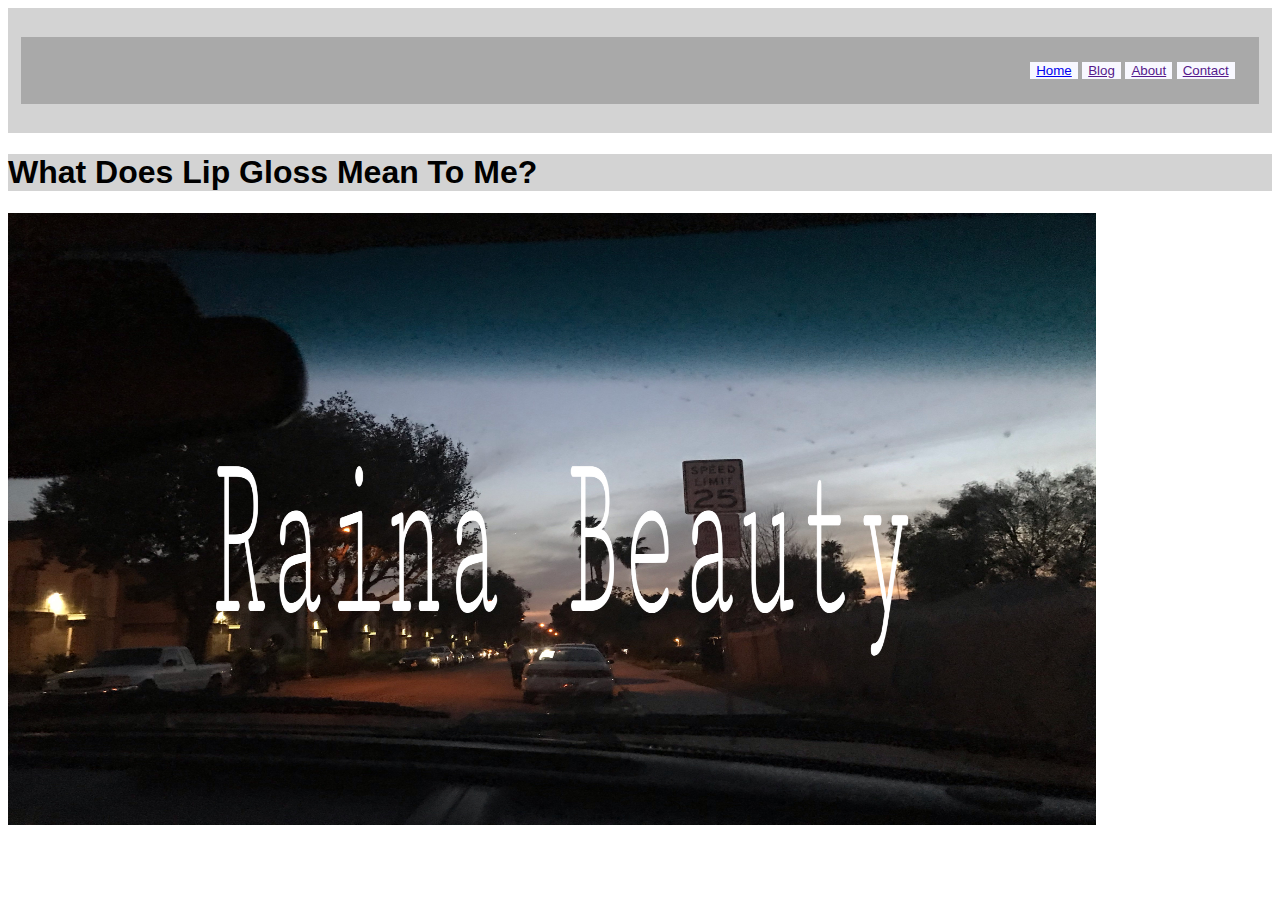
==== index.html @ d60c1465 "name changes" ====
<!DOCTYPE html>
<html lang="en">

    <head>
        <title>site-template1</title>
        <link rel="stylesheet" type="text/css" href="site-template1.css">
    </head>

    <body>
        <header class="page-header">
            <nav>
                <ul class="nav-buttons">
                    <li>
                        <button>
                            <a href="C:\Users\raina\site-template1\site-template1\site-template1.html">Home</a>
                        </button>
                    </li>
                    <li>
                        <button>
                            <a href="">Blog</a>
                        </button>
                    </li>
                    <li>
                        <button>
                            <a href="">About</a>
                        </button>
                    </li>
                    <li>
                        <button>
                            <a href="">Contact</a>
                        </button>
                    </li>
                </ul>
            </nav>
        </header>

        <main role="main">
            <h1 id="h1">What Does Lip Gloss Mean To Me?</h1>

            <div class="main-picture">
                <img width="1088" height="612" src="ED0393AD-2835-4EDA-96D6-296918CD1675 (1).JPG">
            </div>

        </main>

        <footer></footer>
    </body>

</html>
---- site-template1.css ----
.page-header {
    background-color: lightgray;
    color: black;
    font-family: sans-serif;
    padding: 1%;
}

.nav-buttons {
    background-color: darkgray;
    text-align: right;
    padding: 2%;
}

li{
    display: inline;
    list-style-type:none;

}
button {
    background-color: ghostwhite;
    border: none;
    color: black;
    text-align: center;
    display: inline-block;
    cursor: pointer;    
}
.main {
    background-color: ghostwhite;
    color: black;
}

#h1 {
    background-color: lightgray;
    color: black;
    font-family: sans-serif;
}
.footer {
    background-color: black;
    color: ghostwhite;
}
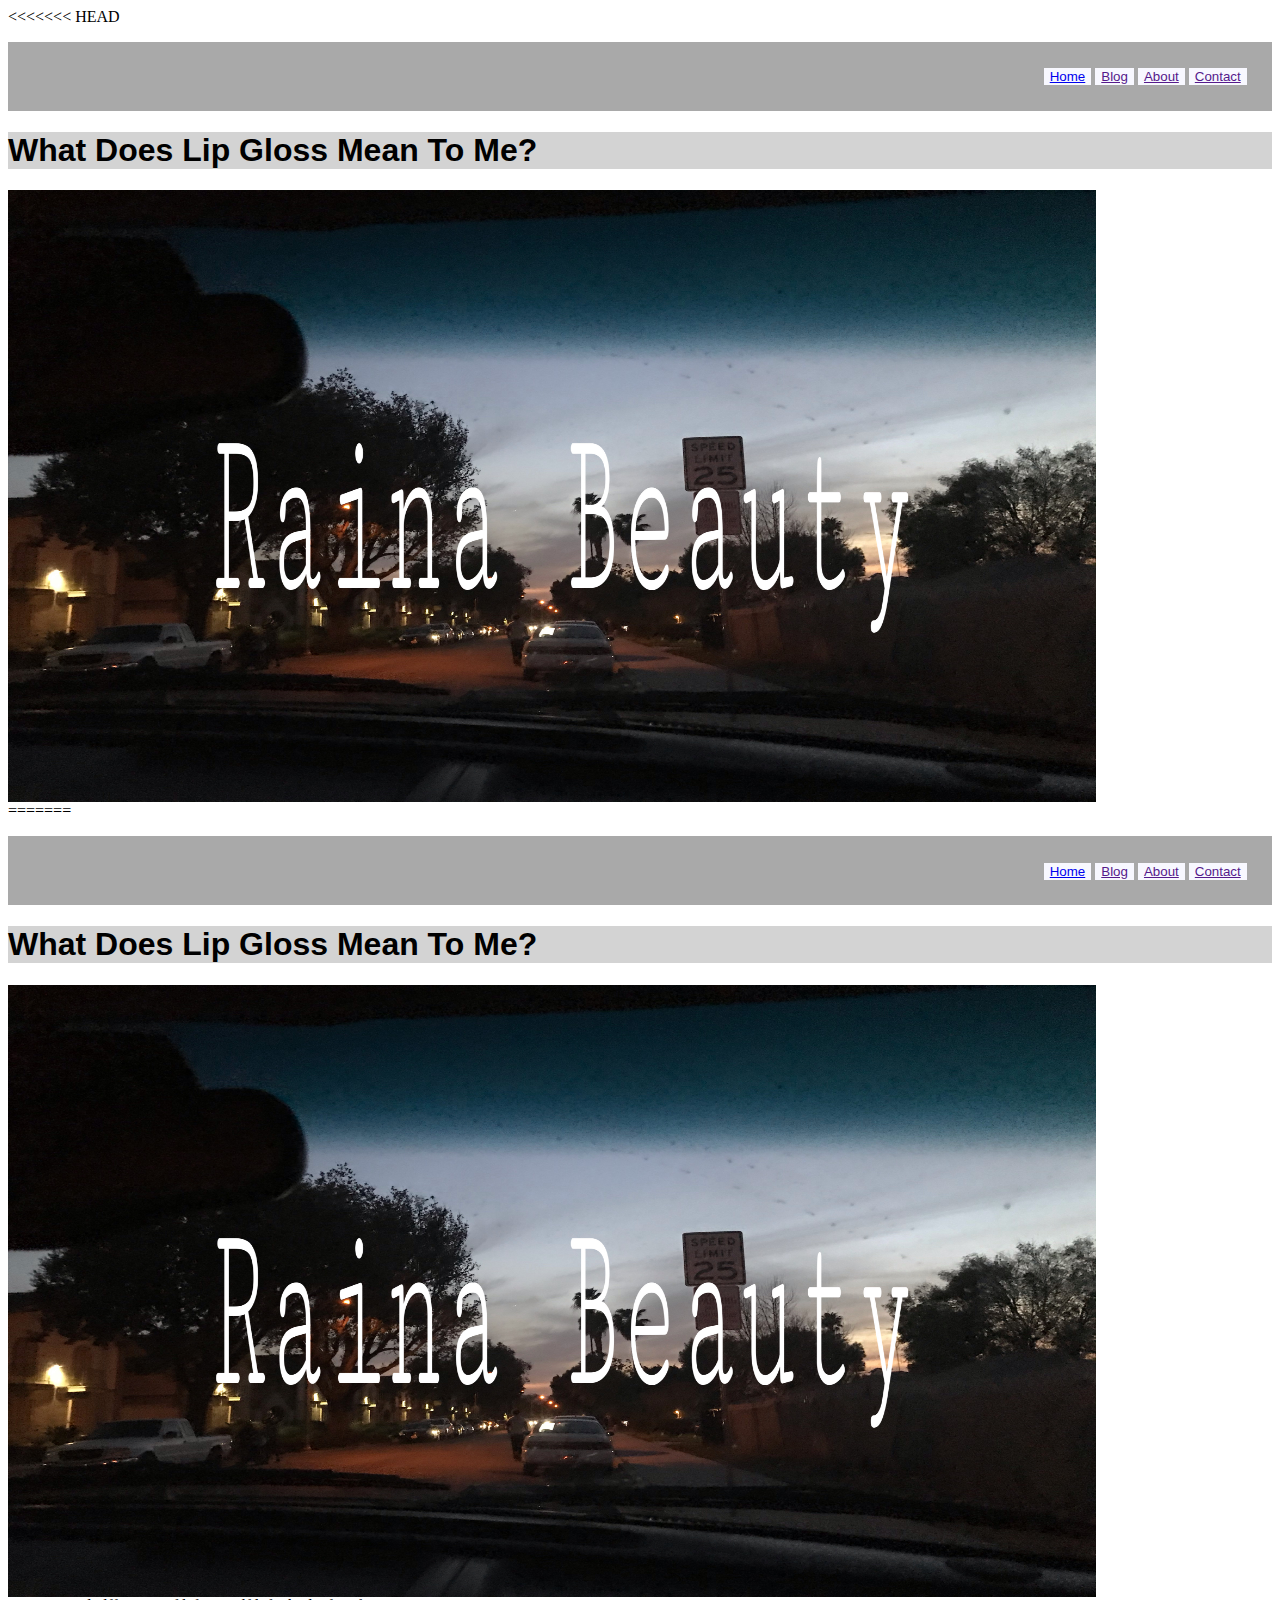
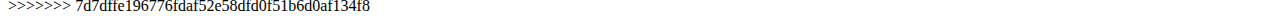
==== commit de0a8596: "Merge branch 'master' of https://github.com/jacobL05/site-template1" ====
--- a/index.html
+++ b/index.html
@@ -1,3 +1,4 @@
+<<<<<<< HEAD
 <!DOCTYPE html>
 <html lang="en">
 
@@ -38,7 +39,7 @@
             <h1 id="h1">What Does Lip Gloss Mean To Me?</h1>
 
             <div class="main-picture">
-                <img width="1088" height="612" src="ED0393AD-2835-4EDA-96D6-296918CD1675 (1).JPG">
+                <img width="1088" height="612" src="images\ED0393AD-2835-4EDA-96D6-296918CD1675 (1).JPG">
             </div>
 
         </main>
@@ -46,4 +47,54 @@
         <footer></footer>
     </body>
 
+=======
+<!DOCTYPE html>
+<html lang="en">
+
+    <head>
+        <title>site-template1</title>
+        <link rel="stylesheet" type="text/css" href="site-template1.css">
+    </head>
+
+    <body>
+        <header class="page-header">
+            <nav>
+                <ul class="nav-buttons">
+                    <li>
+                        <button>
+                            <a href="C:\Users\raina\site-template1\site-template1\site-template1.html">Home</a>
+                        </button>
+                    </li>
+                    <li>
+                        <button>
+                            <a href="">Blog</a>
+                        </button>
+                    </li>
+                    <li>
+                        <button>
+                            <a href="">About</a>
+                        </button>
+                    </li>
+                    <li>
+                        <button>
+                            <a href="">Contact</a>
+                        </button>
+                    </li>
+                </ul>
+            </nav>
+        </header>
+
+        <main role="main">
+            <h1 id="h1">What Does Lip Gloss Mean To Me?</h1>
+
+            <div class="main-picture">
+                <img width="1088" height="612" src="images\ED0393AD-2835-4EDA-96D6-296918CD1675 (1).JPG">
+            </div>
+
+        </main>
+
+        <footer></footer>
+    </body>
+
+>>>>>>> 7d7dffe196776fdaf52e58dfd0f51b6d0af134f8
 </html>--- a/site-template1.css
+++ b/site-template1.css
@@ -1,3 +1,4 @@
+<<<<<<< HEAD
 .page-header {
     background-color: lightgray;
     color: black;
@@ -37,4 +38,8 @@
 .footer {
     background-color: black;
     color: ghostwhite;
+=======
+.tool-bar {
+
+>>>>>>> 7d7dffe196776fdaf52e58dfd0f51b6d0af134f8
 }--- a/site-template1.css
+++ b/site-template1.css
@@ -1,3 +1,4 @@
+<<<<<<< HEAD
 .page-header {
     background-color: lightgray;
     color: black;
@@ -37,4 +38,8 @@
 .footer {
     background-color: black;
     color: ghostwhite;
+=======
+.tool-bar {
+
+>>>>>>> 7d7dffe196776fdaf52e58dfd0f51b6d0af134f8
 }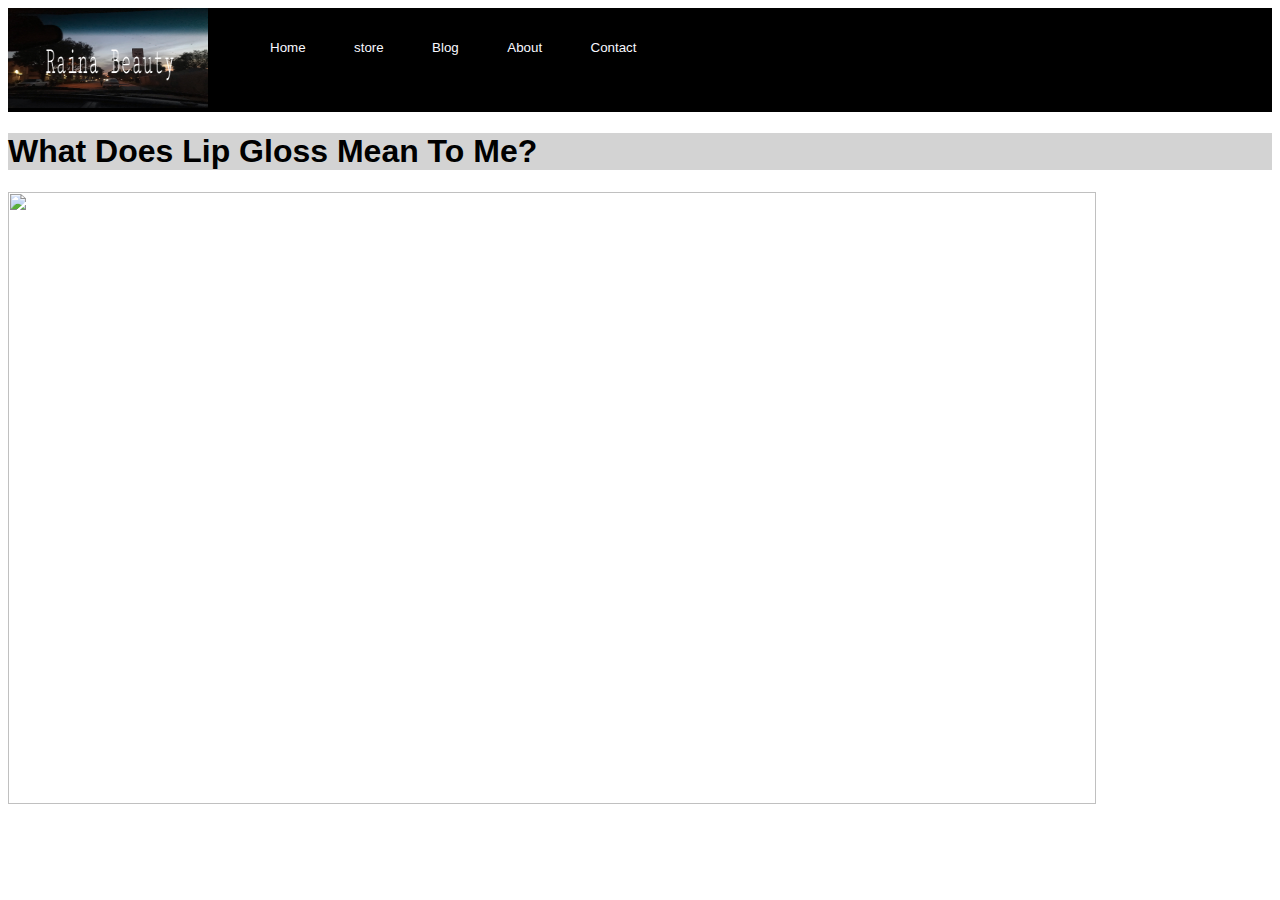
==== commit 2b118498: "fixed nav links" ====
--- a/index.html
+++ b/index.html
@@ -1,34 +1,44 @@
-<<<<<<< HEAD
 <!DOCTYPE html>
 <html lang="en">
 
     <head>
+        <meta charset="UTF-8">
+        <meta name="viewport" content="width=device-width, initial-scale=1.0">
         <title>site-template1</title>
         <link rel="stylesheet" type="text/css" href="site-template1.css">
     </head>
 
     <body>
         <header class="page-header">
-            <nav>
-                <ul class="nav-buttons">
+            <nav role="navigation">
+                <div class="logo">
+                    <img width="200" height="100" src="images\ED0393AD-2835-4EDA-96D6-296918CD1675 (1).JPG">
+                    <a href="C:\Users\raina\site-template1\site-template1\index.html"></a>
+                </div>
+                <ul class="nav-links">
                     <li>
                         <button>
-                            <a href="C:\Users\raina\site-template1\site-template1\site-template1.html">Home</a>
+                            <a href="C:\Users\raina\site-template1\site-template1\index.html">Home</a>
                         </button>
                     </li>
                     <li>
                         <button>
-                            <a href="">Blog</a>
+                            <a href="C:\Users\raina\site-template1\site-template1\store.html">store</a>
                         </button>
                     </li>
                     <li>
                         <button>
-                            <a href="">About</a>
+                            <a href="C:\Users\raina\site-template1\site-template1\blog.html">Blog</a>
                         </button>
                     </li>
                     <li>
                         <button>
-                            <a href="">Contact</a>
+                            <a href="C:\Users\raina\site-template1\site-template1\about.html">About</a>
+                        </button>
+                    </li>
+                    <li>
+                        <button>
+                            <a href="C:\Users\raina\site-template1\site-template1\contact.html">Contact</a>
                         </button>
                     </li>
                 </ul>
@@ -39,7 +49,7 @@
             <h1 id="h1">What Does Lip Gloss Mean To Me?</h1>
 
             <div class="main-picture">
-                <img width="1088" height="612" src="images\ED0393AD-2835-4EDA-96D6-296918CD1675 (1).JPG">
+                <img width="1088" height="612" src="">
             </div>
 
         </main>
@@ -47,54 +57,4 @@
         <footer></footer>
     </body>
 
-=======
-<!DOCTYPE html>
-<html lang="en">
-
-    <head>
-        <title>site-template1</title>
-        <link rel="stylesheet" type="text/css" href="site-template1.css">
-    </head>
-
-    <body>
-        <header class="page-header">
-            <nav>
-                <ul class="nav-buttons">
-                    <li>
-                        <button>
-                            <a href="C:\Users\raina\site-template1\site-template1\site-template1.html">Home</a>
-                        </button>
-                    </li>
-                    <li>
-                        <button>
-                            <a href="">Blog</a>
-                        </button>
-                    </li>
-                    <li>
-                        <button>
-                            <a href="">About</a>
-                        </button>
-                    </li>
-                    <li>
-                        <button>
-                            <a href="">Contact</a>
-                        </button>
-                    </li>
-                </ul>
-            </nav>
-        </header>
-
-        <main role="main">
-            <h1 id="h1">What Does Lip Gloss Mean To Me?</h1>
-
-            <div class="main-picture">
-                <img width="1088" height="612" src="images\ED0393AD-2835-4EDA-96D6-296918CD1675 (1).JPG">
-            </div>
-
-        </main>
-
-        <footer></footer>
-    </body>
-
->>>>>>> 7d7dffe196776fdaf52e58dfd0f51b6d0af134f8
 </html>--- a/site-template1.css
+++ b/site-template1.css
@@ -1,30 +1,40 @@
-<<<<<<< HEAD
-.page-header {
-    background-color: lightgray;
-    color: black;
+/*nav-bar and head*/
+nav {
+    display: flex;
     font-family: sans-serif;
-    padding: 1%;
+    background-color: black;
+    text-align: right;
 }
-
-.nav-buttons {
-    background-color: darkgray;
-    text-align: right;
-    padding: 2%;
+.nav-links a{
+    text-decoration:none;
+    color: ghostwhite;
 }
-
+.logo {
+    text-align: left;
+}
+ul {
+    list-style-type:none;
+    overflow: hidden;
+}
 li{
-    display: inline;
-    list-style-type:none;
-
+    display: inline-block;
+    padding: 14px 16px;
+    text-decoration: none;
+}
+li a:hover {
+    background-color: black;
+    color: ghostwhite;
 }
 button {
-    background-color: ghostwhite;
+    background-color: black;
     border: none;
-    color: black;
+    color: ghostwhite;
     text-align: center;
     display: inline-block;
     cursor: pointer;    
 }
+
+/*main content*/
 .main {
     background-color: ghostwhite;
     color: black;
@@ -38,8 +48,4 @@
 .footer {
     background-color: black;
     color: ghostwhite;
-=======
-.tool-bar {
-
->>>>>>> 7d7dffe196776fdaf52e58dfd0f51b6d0af134f8
 }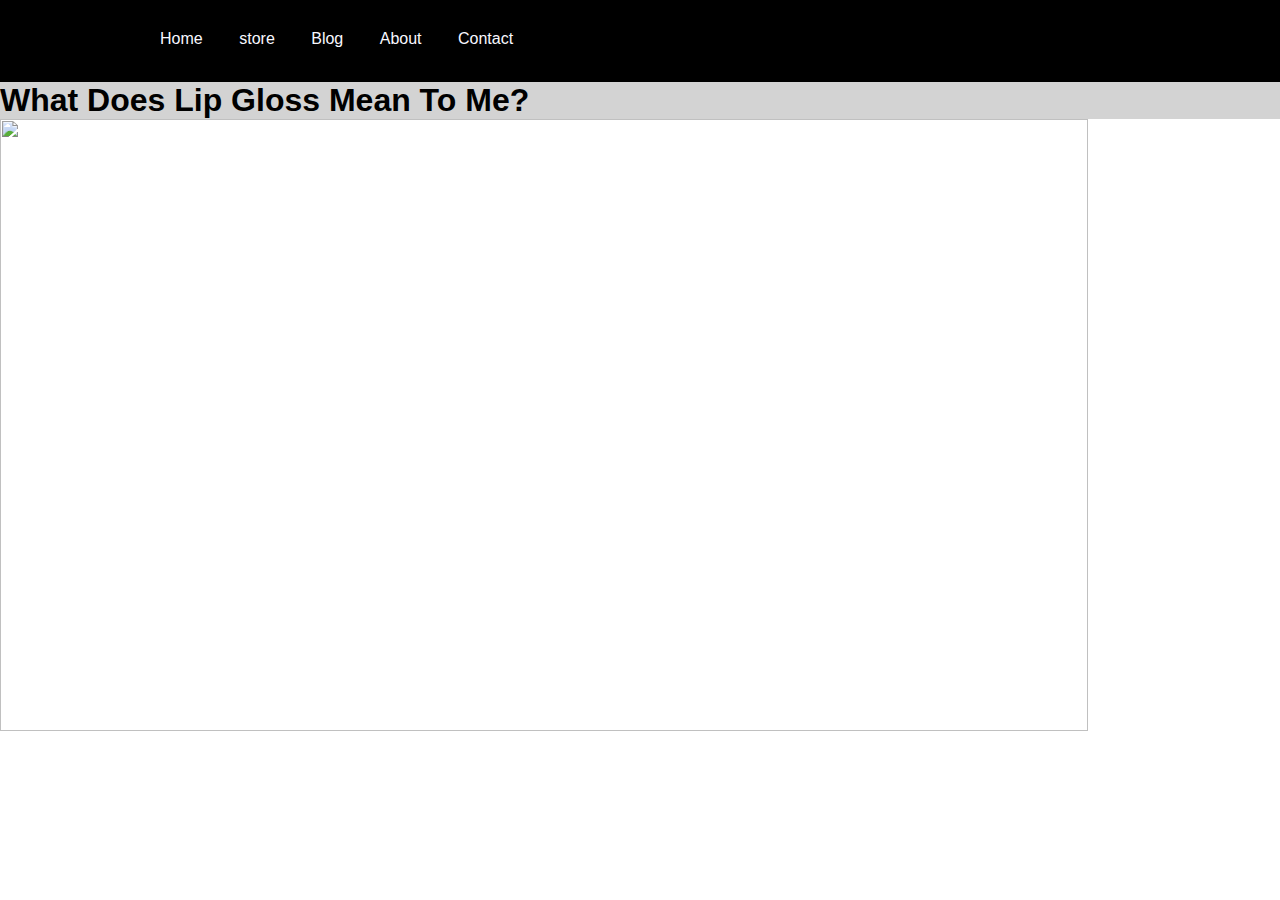
==== commit 8fc52c8f: "forgot" ====
--- a/index.html
+++ b/index.html
@@ -12,34 +12,24 @@
         <header class="page-header">
             <nav role="navigation">
                 <div class="logo">
-                    <img width="200" height="100" src="images\ED0393AD-2835-4EDA-96D6-296918CD1675 (1).JPG">
+                    <span>Raina Beauty</span>
                     <a href="C:\Users\raina\site-template1\site-template1\index.html"></a>
                 </div>
                 <ul class="nav-links">
                     <li>
-                        <button>
                             <a href="C:\Users\raina\site-template1\site-template1\index.html">Home</a>
-                        </button>
                     </li>
                     <li>
-                        <button>
                             <a href="C:\Users\raina\site-template1\site-template1\store.html">store</a>
-                        </button>
                     </li>
                     <li>
-                        <button>
                             <a href="C:\Users\raina\site-template1\site-template1\blog.html">Blog</a>
-                        </button>
                     </li>
                     <li>
-                        <button>
                             <a href="C:\Users\raina\site-template1\site-template1\about.html">About</a>
-                        </button>
                     </li>
                     <li>
-                        <button>
                             <a href="C:\Users\raina\site-template1\site-template1\contact.html">Contact</a>
-                        </button>
                     </li>
                 </ul>
             </nav>
--- a/site-template1.css
+++ b/site-template1.css
@@ -1,39 +1,37 @@
+* {
+    margin: 0px;
+    padding: 0px;
+    box-sizing: border-box;
+}
 /*nav-bar and head*/
 nav {
     display: flex;
     font-family: sans-serif;
     background-color: black;
-    text-align: right;
+    padding: 1em;
+}
+.logo {
+    align-items: flex-start;
+    padding: 1em;
 }
 .nav-links a{
     text-decoration:none;
     color: ghostwhite;
 }
-.logo {
-    text-align: left;
-}
-ul {
+.nav-links ul {
     list-style-type:none;
     overflow: hidden;
+    align-items: flex-end;
 }
-li{
+.nav-links li{
     display: inline-block;
     padding: 14px 16px;
     text-decoration: none;
-}
-li a:hover {
-    background-color: black;
-    color: ghostwhite;
-}
-button {
     background-color: black;
     border: none;
     color: ghostwhite;
     text-align: center;
-    display: inline-block;
-    cursor: pointer;    
-}
-
+}   
 /*main content*/
 .main {
     background-color: ghostwhite;
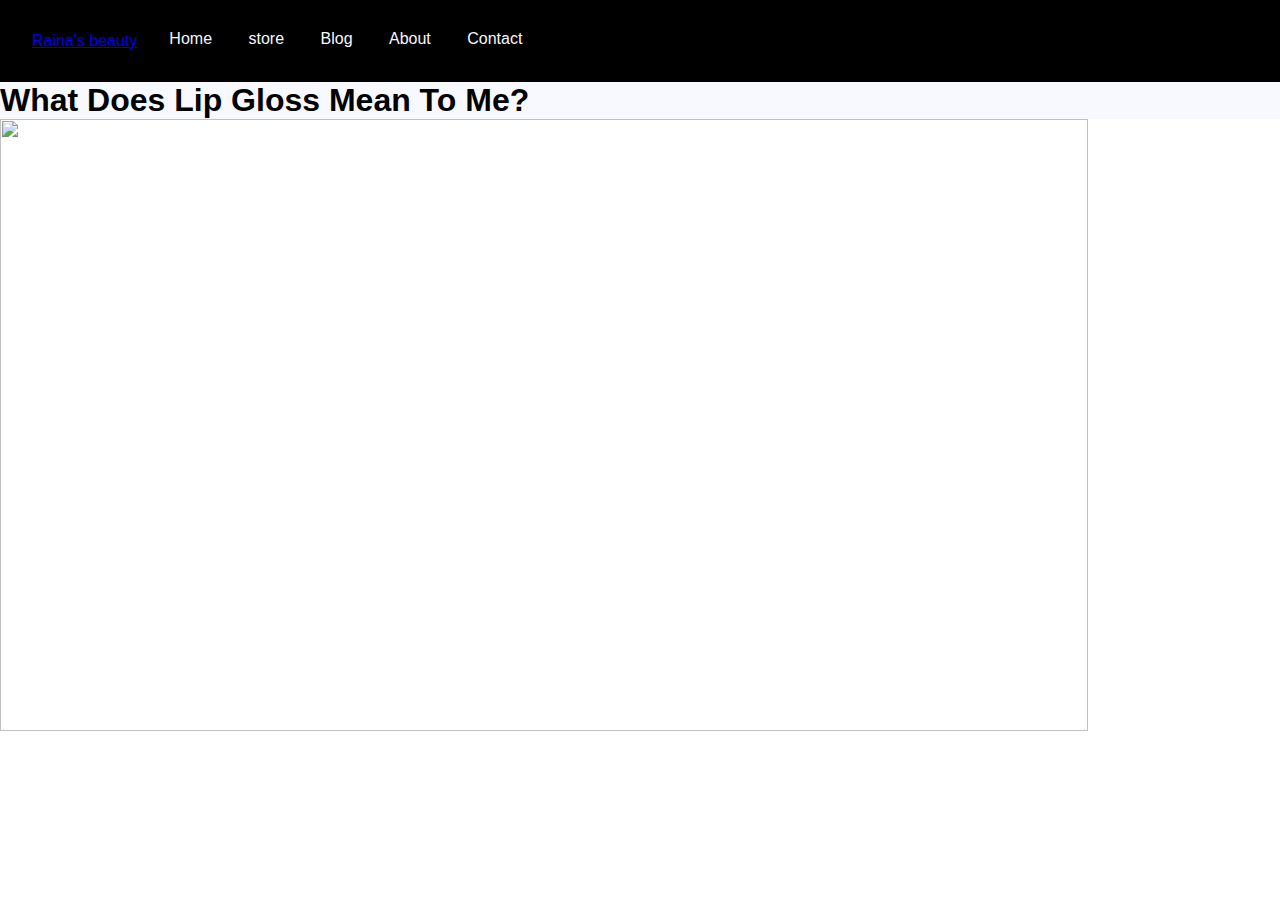
==== commit 6384d9e5: "added logo to nav-bar" ====
--- a/index.html
+++ b/index.html
@@ -12,8 +12,7 @@
         <header class="page-header">
             <nav role="navigation">
                 <div class="logo">
-                    <span>Raina Beauty</span>
-                    <a href="C:\Users\raina\site-template1\site-template1\index.html"></a>
+                    <a href="C:\Users\raina\site-template1\site-template1\index.html">Raina's beauty</a>
                 </div>
                 <ul class="nav-links">
                     <li>
@@ -37,10 +36,14 @@
 
         <main role="main">
             <h1 id="h1">What Does Lip Gloss Mean To Me?</h1>
-
-            <div class="main-picture">
-                <img width="1088" height="612" src="">
-            </div>
+            <section id="panels"> 
+                <div class="main-picture">
+                    <img width="1088" height="612" src="">
+                </div>
+                <article>
+                    <img>
+                </article>
+            </section>
 
         </main>
 
--- a/site-template1.css
+++ b/site-template1.css
@@ -3,7 +3,7 @@
     padding: 0px;
     box-sizing: border-box;
 }
-/*nav-bar and head*/
+/*head*/
 nav {
     display: flex;
     font-family: sans-serif;
@@ -12,14 +12,16 @@
 }
 .logo {
     align-items: flex-start;
+    text-decoration: none;
+    color: ghostwhite;
     padding: 1em;
 }
 .nav-links a{
-    text-decoration:none;
+    text-decoration: none;
     color: ghostwhite;
 }
 .nav-links ul {
-    list-style-type:none;
+    list-style-type: none;
     overflow: hidden;
     align-items: flex-end;
 }
@@ -39,7 +41,7 @@
 }
 
 #h1 {
-    background-color: lightgray;
+    background-color: ghostwhite;
     color: black;
     font-family: sans-serif;
 }
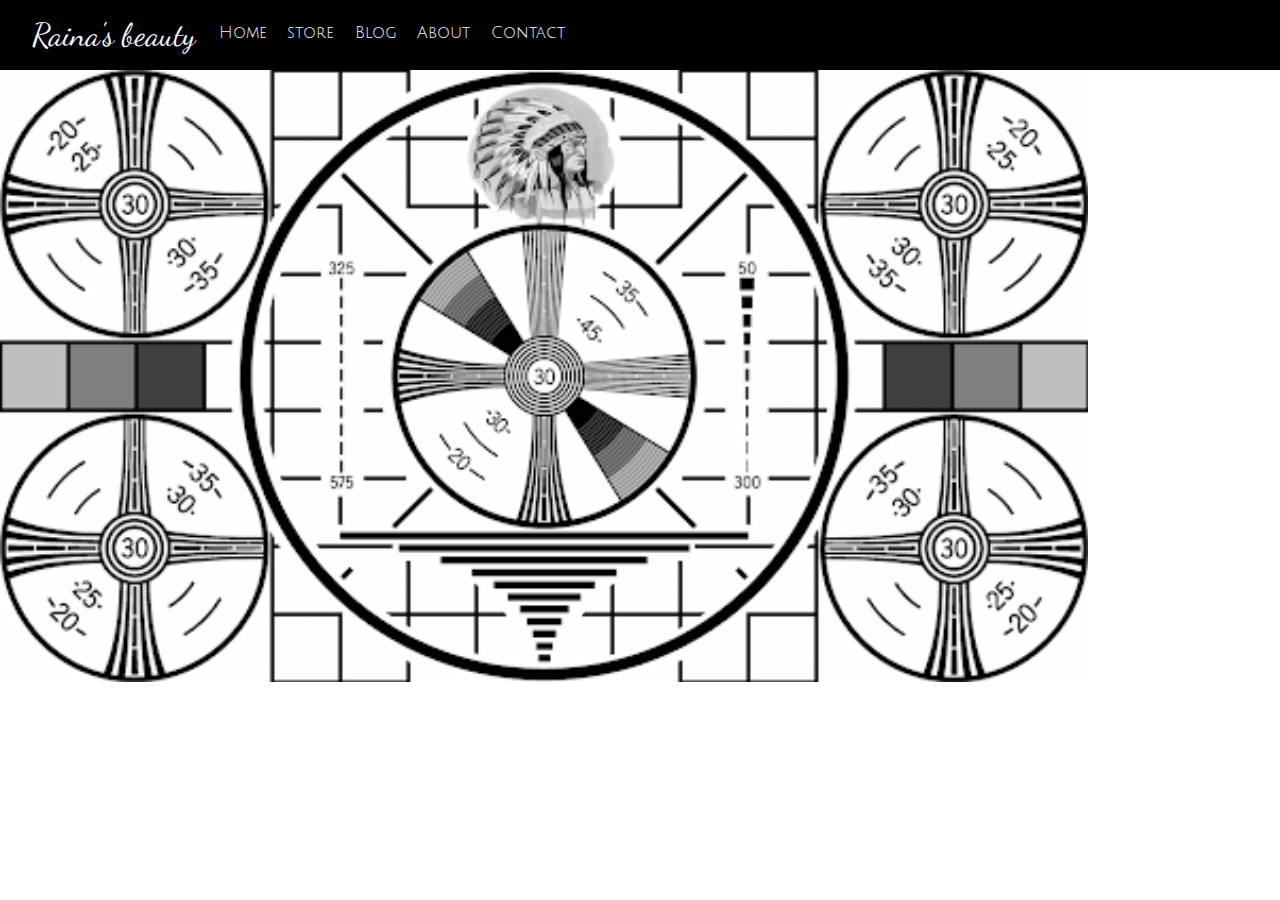
==== commit b4ae9779: "prettified nav bar" ====
--- a/index.html
+++ b/index.html
@@ -6,7 +6,8 @@
         <meta name="viewport" content="width=device-width, initial-scale=1.0">
         <title>site-template1</title>
         <link rel="stylesheet" type="text/css" href="site-template1.css">
-    </head>
+        <link href="https://fonts.googleapis.com/css2?family=Dancing+Script:wght@700&family=Julius+Sans+One&family=Roboto&display=swap" rel="stylesheet">   
+     </head>
 
     <body>
         <header class="page-header">
@@ -35,10 +36,10 @@
         </header>
 
         <main role="main">
-            <h1 id="h1">What Does Lip Gloss Mean To Me?</h1>
+            
             <section id="panels"> 
                 <div class="main-picture">
-                    <img width="1088" height="612" src="">
+                    <img width="1088" height="612" src="unnamed.png">
                 </div>
                 <article>
                     <img>
--- a/site-template1.css
+++ b/site-template1.css
@@ -1,6 +1,6 @@
 * {
-    margin: 0px;
-    padding: 0px;
+    margin: 0rem;
+    padding: 0rem;
     box-sizing: border-box;
 }
 /*head*/
@@ -8,32 +8,39 @@
     display: flex;
     font-family: sans-serif;
     background-color: black;
-    padding: 1em;
+    padding: 1rem;
+    margin: 0rem;
 }
-.logo {
+.logo a{
     align-items: flex-start;
     text-decoration: none;
     color: ghostwhite;
-    padding: 1em;
-}
-.nav-links a{
-    text-decoration: none;
-    color: ghostwhite;
+    font-family: 'Dancing Script', cursive;
+    font-size: 2rem;
+    padding: 1rem;
 }
 .nav-links ul {
     list-style-type: none;
     overflow: hidden;
-    align-items: flex-end;
+    padding: 2rem;
 }
 .nav-links li{
+    font-family: 'Julius Sans One', sans-serif;
     display: inline-block;
-    padding: 14px 16px;
-    text-decoration: none;
+    padding: 0.5rem;
+    margin: 0rem;
     background-color: black;
-    border: none;
     color: ghostwhite;
     text-align: center;
-}   
+}  
+.nav-links a{
+    text-decoration: none;
+    color: ghostwhite;
+} 
+.nav-links li:hover{
+    font-weight: bold;
+}
+
 /*main content*/
 .main {
     background-color: ghostwhite;
@@ -43,7 +50,11 @@
 #h1 {
     background-color: ghostwhite;
     color: black;
-    font-family: sans-serif;
+    font-family: 'Julius Sans One', sans-serif;
+}
+p {
+    color: black;
+    font-family: 'Roboto', sans-serif;
 }
 .footer {
     background-color: black;
